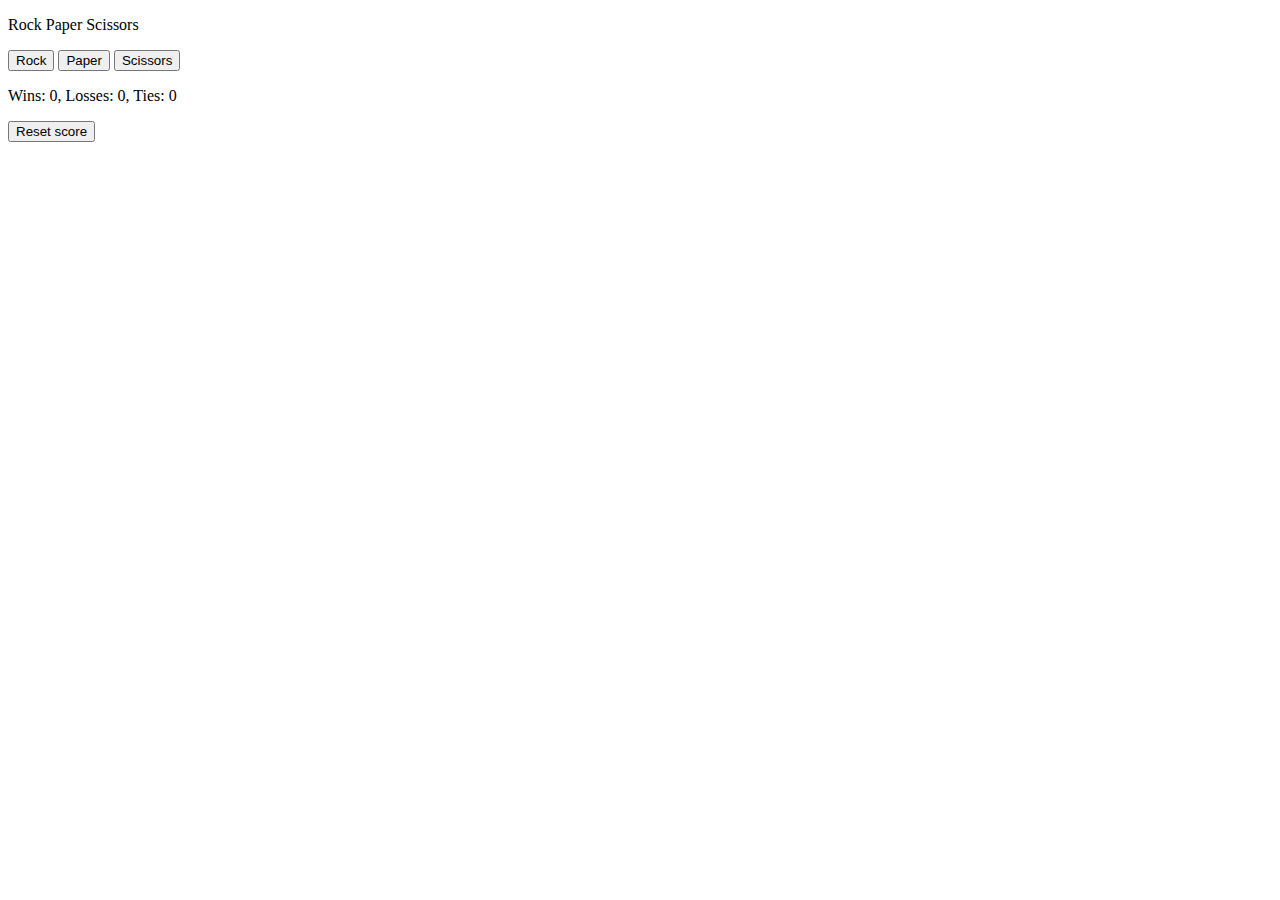
==== Dev/05-Rock-Paper-Scissors.html @ 2d70d538 "rock-paper-scissors" ====
<!DOCTYPE html>
<html>
	<head>
		<title>Rock Paper Scissors</title>
	</head>
	<body>
    <p>Rock Paper Scissors</p>
    <button onclick="playGame('rock');">Rock</button>
    <button onclick="playGame('paper');">Paper</button>
    <button onclick="playGame('scissors');">Scissors</button>
    <p class="result"></p>
    <p class="moves"></p>
    <p class="score"></p>
    <button onclick="
      score.wins = 0;
      score.losses = 0;
      score.ties = 0;
      localStorage.removeItem('score');
      updateScoreElement();
    ">Reset score</button>


    <script>
      // 尝试从浏览器的 localStorage 中获取并解析分数数据。
	    // 如果获取失败（如键名不存在或存储为空），则使用一个默认的分数对象 { wins: 0, losses: 0, ties: 0 }。
      // 后续当score更新了之后会直接从本地那score数据
      let score = JSON.parse(localStorage.getItem('score')) || {
        wins: 0,
        losses: 0,
        ties: 0
      };

      updateScoreElement();
      
      function playGame(playerMove) {
        const computerMove = pickComputerMove();
        let result = '';
        if(playerMove === computerMove) {
          result = 'Tie';
          score.ties++;
        } else if (playerMove === 'rock' && computerMove === 'scissors') {
          result = 'player wins';
          score.wins++;
        } else if (playerMove === 'paper' && computerMove === 'rock') {
          result = 'player wins';
          score.wins++;
        } else if (playerMove === 'scissors' && computerMove === 'paper') {
          result = 'player wins';
          score.wins++;
        } else {
          result = 'computer wins';
          score.losses++;
        }
        localStorage.setItem('score', JSON.stringify(score));

        updateScoreElement()

        document.querySelector('.result').innerHTML = result;

        document.querySelector('.moves').innerHTML = `You ${playerMove} - ${computerMove} Computer`;
      }
      function pickComputerMove(){
        // 	Math.random()生成一个范围在 0（含）到 1（不含） 的随机浮点数，
        const randomIndex = Math.floor(Math.random() * 3);
        const choices = ['rock', 'paper', 'scissors'];
        return choices[randomIndex];
      }

      function updateScoreElement() {
        document.querySelector('.score')
          .innerHTML = `Wins: ${score.wins}, Losses: ${score.losses}, Ties: ${score.ties}`;
      }
    </script>
  </body>
</html>
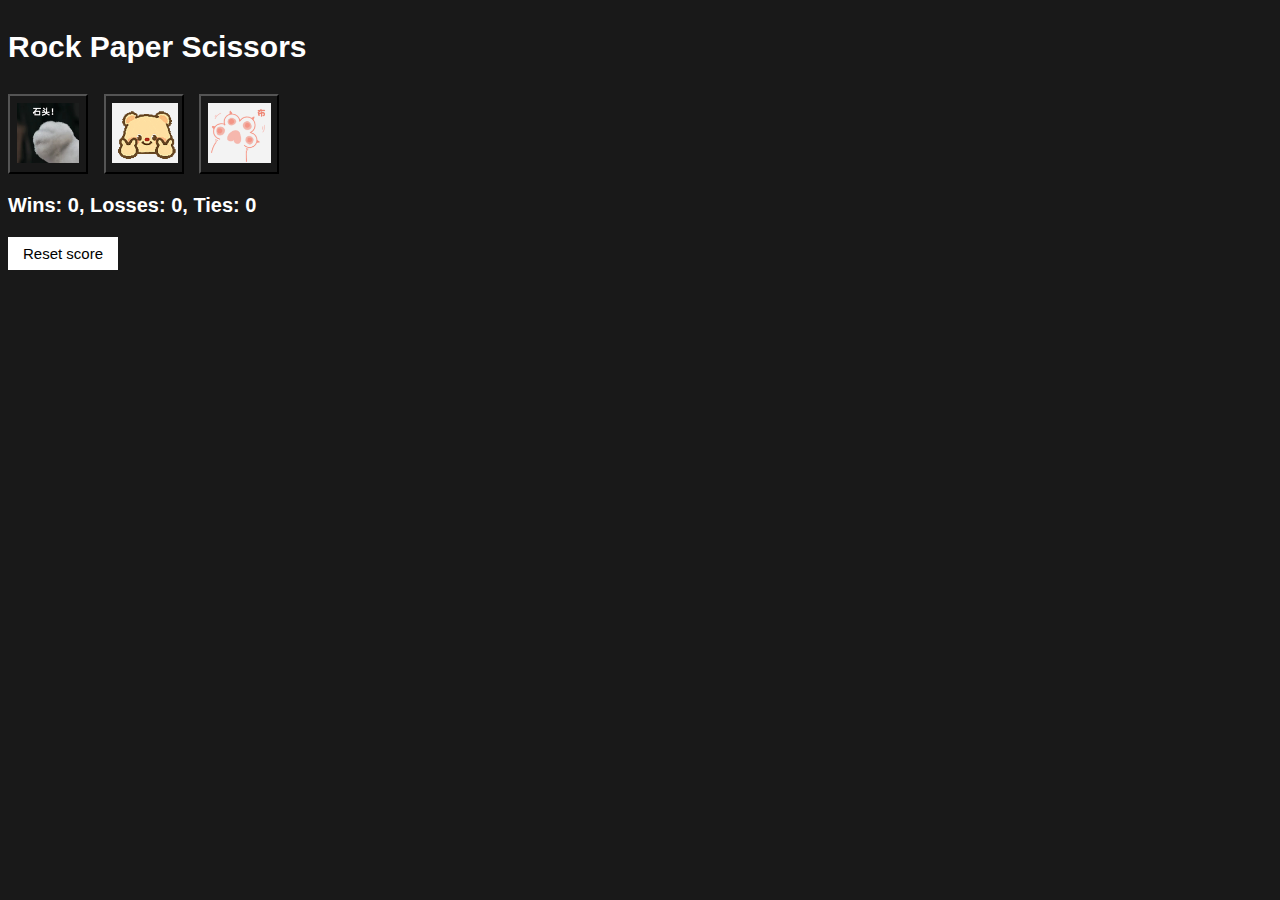
==== commit d2cd80d5: "rock-paper-scissors" ====
--- a/Dev/05-Rock-Paper-Scissors.html
+++ b/Dev/05-Rock-Paper-Scissors.html
@@ -2,28 +2,90 @@
 <html>
 	<head>
 		<title>Rock Paper Scissors</title>
+    <style>
+      body {
+        background-color: rgb(25,25,25);
+        color: white;
+        font-family: arial;
+        font-size: 20px;
+        font-weight: bold;
+      }
+      
+      .title {
+        font-size: 30px;
+        font-weight: bold;
+      }
+
+      .move-icon {
+        height: 60px;
+      }
+      .move-icon2 {
+        height: 40px;
+        margin-left: 10px;
+        margin-right: 10px;
+      }
+
+      .move-button {
+        background-color: transparent;
+        cursor: pointer;
+        width: 80px;
+        height: 80px;
+        margin-right: 10px;
+      }
+
+      .result {
+        font-size: 25px;
+        font-weight: bold;
+        margin-top: 50px;
+      }
+
+      .scoreType {
+        margin-top: 60px;
+      }
+
+      .resetButton {
+        background-color: white;
+        border:none;
+        font-size: 15px;
+        padding: 8px 15px;
+        cursor:pointer;
+      }
+    </style>
 	</head>
 	<body>
-    <p>Rock Paper Scissors</p>
-    <button onclick="playGame('rock');">Rock</button>
-    <button onclick="playGame('paper');">Paper</button>
-    <button onclick="playGame('scissors');">Scissors</button>
-    <p class="result"></p>
-    <p class="moves"></p>
-    <p class="score"></p>
+    <p class="title">Rock Paper Scissors</p>
+    
+    <button onclick="playGame('rock');" class="move-button">
+      <img src="./rock.png" class="move-icon">
+    </button>
+
+    <button onclick="playGame('scissors');" class="move-button">
+      <img src="./scissors.png" class="move-icon">
+    </button>
+    
+    <button onclick="playGame('paper');" class="move-button">
+      <img src="./paper.png" class="move-icon">
+    </button>
+    
+    
+    
+    <p class="js-result"></p>
+    <p class="js-moves"></p>
+    <p class="score scoreTpye"></p>
     <button onclick="
       score.wins = 0;
       score.losses = 0;
       score.ties = 0;
       localStorage.removeItem('score');
       updateScoreElement();
-    ">Reset score</button>
+    " class="resetButton">Reset score</button>
 
 
     <script>
       // 尝试从浏览器的 localStorage 中获取并解析分数数据。
 	    // 如果获取失败（如键名不存在或存储为空），则使用一个默认的分数对象 { wins: 0, losses: 0, ties: 0 }。
       // 后续当score更新了之后会直接从本地那score数据
+      // 当页面刷新或关闭时，页面中的数据（如分数、价格等）会丢失。localStorage 允许你将数据保存在浏览器中，即使用户关闭页面或刷新后，数据仍然可用。
       let score = JSON.parse(localStorage.getItem('score')) || {
         wins: 0,
         losses: 0,
@@ -39,13 +101,13 @@
           result = 'Tie';
           score.ties++;
         } else if (playerMove === 'rock' && computerMove === 'scissors') {
-          result = 'player wins';
+          result = 'you win';
           score.wins++;
         } else if (playerMove === 'paper' && computerMove === 'rock') {
-          result = 'player wins';
+          result = 'you win';
           score.wins++;
         } else if (playerMove === 'scissors' && computerMove === 'paper') {
-          result = 'player wins';
+          result = 'you win';
           score.wins++;
         } else {
           result = 'computer wins';
@@ -55,9 +117,12 @@
 
         updateScoreElement()
 
-        document.querySelector('.result').innerHTML = result;
+        document.querySelector('.js-result').innerHTML = result;
 
-        document.querySelector('.moves').innerHTML = `You ${playerMove} - ${computerMove} Computer`;
+        document.querySelector('.js-moves').innerHTML = `You 
+      <img src="./${playerMove}.png" class="move-icon2">
+      <img src="./${computerMove}.png" class="move-icon2">
+      Computer`;
       }
       function pickComputerMove(){
         // 	Math.random()生成一个范围在 0（含）到 1（不含） 的随机浮点数，
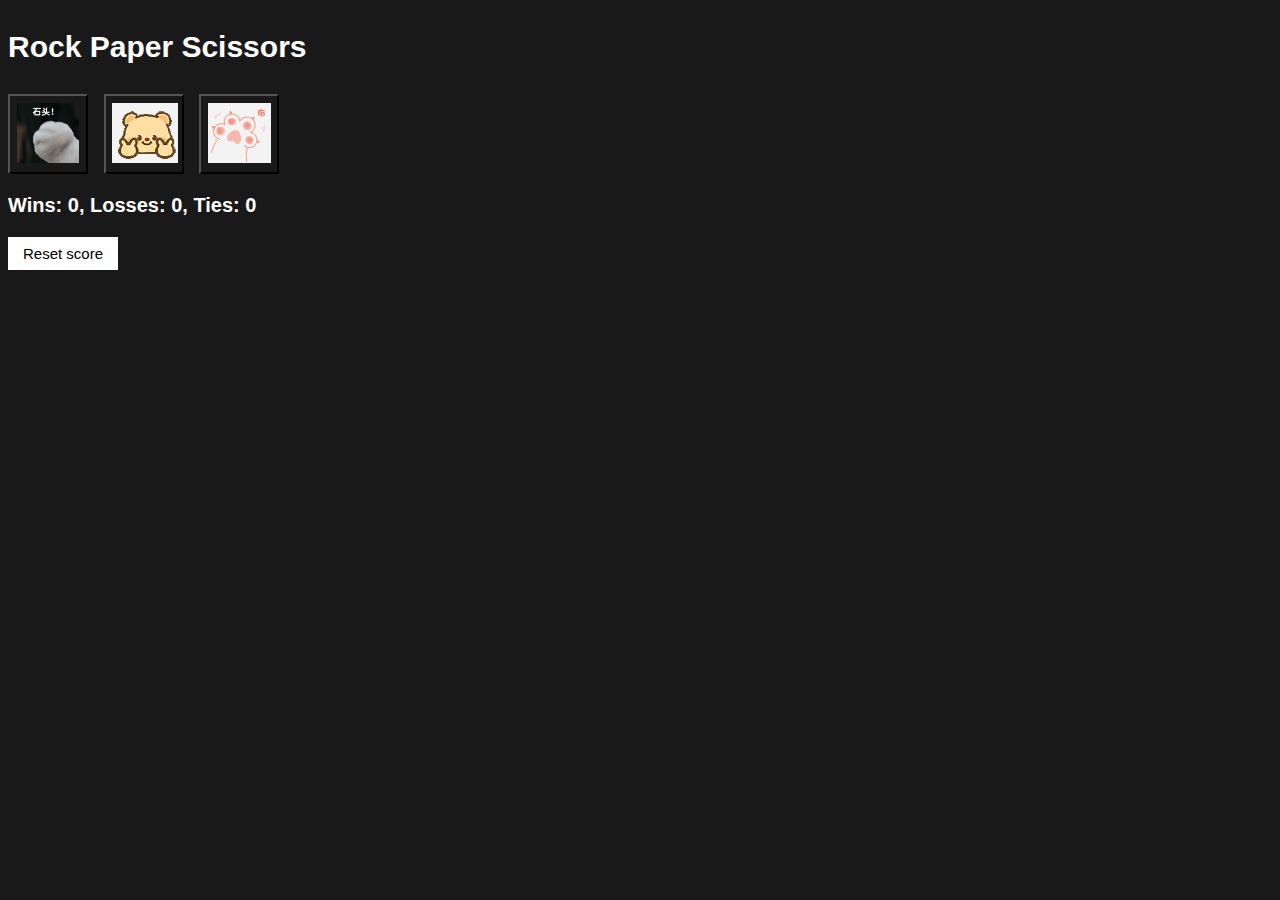
==== commit c7ae11d9: "separate 3 different files" ====
--- a/Dev/05-Rock-Paper-Scissors.html
+++ b/Dev/05-Rock-Paper-Scissors.html
@@ -2,55 +2,9 @@
 <html>
 	<head>
 		<title>Rock Paper Scissors</title>
-    <style>
-      body {
-        background-color: rgb(25,25,25);
-        color: white;
-        font-family: arial;
-        font-size: 20px;
-        font-weight: bold;
-      }
-      
-      .title {
-        font-size: 30px;
-        font-weight: bold;
-      }
-
-      .move-icon {
-        height: 60px;
-      }
-      .move-icon2 {
-        height: 40px;
-        margin-left: 10px;
-        margin-right: 10px;
-      }
-
-      .move-button {
-        background-color: transparent;
-        cursor: pointer;
-        width: 80px;
-        height: 80px;
-        margin-right: 10px;
-      }
-
-      .result {
-        font-size: 25px;
-        font-weight: bold;
-        margin-top: 50px;
-      }
-
-      .scoreType {
-        margin-top: 60px;
-      }
-
-      .resetButton {
-        background-color: white;
-        border:none;
-        font-size: 15px;
-        padding: 8px 15px;
-        cursor:pointer;
-      }
-    </style>
+    <link 
+    rel="styleSheet"
+    href="./styles/05-Rock-Paper-Scissors.css">
 	</head>
 	<body>
     <p class="title">Rock Paper Scissors</p>
@@ -67,8 +21,6 @@
       <img src="./paper.png" class="move-icon">
     </button>
     
-    
-    
     <p class="js-result"></p>
     <p class="js-moves"></p>
     <p class="score scoreTpye"></p>
@@ -79,62 +31,6 @@
       localStorage.removeItem('score');
       updateScoreElement();
     " class="resetButton">Reset score</button>
-
-
-    <script>
-      // 尝试从浏览器的 localStorage 中获取并解析分数数据。
-	    // 如果获取失败（如键名不存在或存储为空），则使用一个默认的分数对象 { wins: 0, losses: 0, ties: 0 }。
-      // 后续当score更新了之后会直接从本地那score数据
-      // 当页面刷新或关闭时，页面中的数据（如分数、价格等）会丢失。localStorage 允许你将数据保存在浏览器中，即使用户关闭页面或刷新后，数据仍然可用。
-      let score = JSON.parse(localStorage.getItem('score')) || {
-        wins: 0,
-        losses: 0,
-        ties: 0
-      };
-
-      updateScoreElement();
-      
-      function playGame(playerMove) {
-        const computerMove = pickComputerMove();
-        let result = '';
-        if(playerMove === computerMove) {
-          result = 'Tie';
-          score.ties++;
-        } else if (playerMove === 'rock' && computerMove === 'scissors') {
-          result = 'you win';
-          score.wins++;
-        } else if (playerMove === 'paper' && computerMove === 'rock') {
-          result = 'you win';
-          score.wins++;
-        } else if (playerMove === 'scissors' && computerMove === 'paper') {
-          result = 'you win';
-          score.wins++;
-        } else {
-          result = 'computer wins';
-          score.losses++;
-        }
-        localStorage.setItem('score', JSON.stringify(score));
-
-        updateScoreElement()
-
-        document.querySelector('.js-result').innerHTML = result;
-
-        document.querySelector('.js-moves').innerHTML = `You 
-      <img src="./${playerMove}.png" class="move-icon2">
-      <img src="./${computerMove}.png" class="move-icon2">
-      Computer`;
-      }
-      function pickComputerMove(){
-        // 	Math.random()生成一个范围在 0（含）到 1（不含） 的随机浮点数，
-        const randomIndex = Math.floor(Math.random() * 3);
-        const choices = ['rock', 'paper', 'scissors'];
-        return choices[randomIndex];
-      }
-
-      function updateScoreElement() {
-        document.querySelector('.score')
-          .innerHTML = `Wins: ${score.wins}, Losses: ${score.losses}, Ties: ${score.ties}`;
-      }
-    </script>
+    <script src="./script/06-Rock-Paper-Scissors.js" ></script>
   </body>
 </html>--- a/Dev/styles/05-Rock-Paper-Scissors.css
+++ b/Dev/styles/05-Rock-Paper-Scissors.css
@@ -0,0 +1,47 @@
+body {
+  background-color: rgb(25,25,25);
+  color: white;
+  font-family: arial;
+  font-size: 20px;
+  font-weight: bold;
+}
+
+.title {
+  font-size: 30px;
+  font-weight: bold;
+}
+
+.move-icon {
+  height: 60px;
+}
+.move-icon2 {
+  height: 40px;
+  margin-left: 10px;
+  margin-right: 10px;
+}
+
+.move-button {
+  background-color: transparent;
+  cursor: pointer;
+  width: 80px;
+  height: 80px;
+  margin-right: 10px;
+}
+
+.result {
+  font-size: 25px;
+  font-weight: bold;
+  margin-top: 50px;
+}
+
+.scoreType {
+  margin-top: 60px;
+}
+
+.resetButton {
+  background-color: white;
+  border:none;
+  font-size: 15px;
+  padding: 8px 15px;
+  cursor:pointer;
+}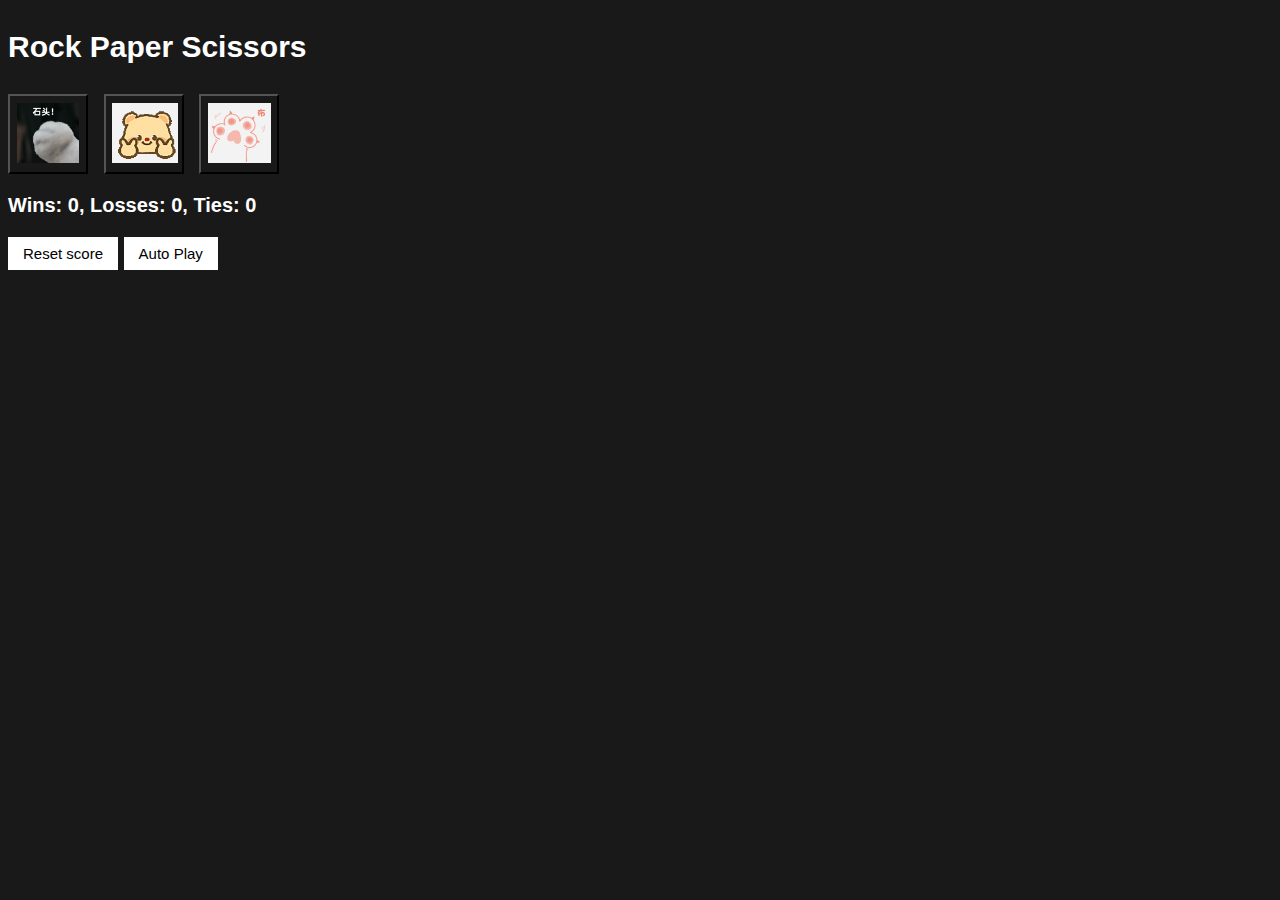
==== commit 05e74c51: "add keydown to the rock-paper-scissors" ====
--- a/Dev/05-Rock-Paper-Scissors.html
+++ b/Dev/05-Rock-Paper-Scissors.html
@@ -31,6 +31,9 @@
       localStorage.removeItem('score');
       updateScoreElement();
     " class="resetButton">Reset score</button>
-    <script src="./script/06-Rock-Paper-Scissors.js" ></script>
+
+    <button onclick="autoPlay();"
+      class="auto-play-button">Auto Play</button>
+    <script src="./script/05-Rock-Paper-Scissors.js" ></script>
   </body>
 </html>--- a/Dev/styles/05-Rock-Paper-Scissors.css
+++ b/Dev/styles/05-Rock-Paper-Scissors.css
@@ -38,7 +38,7 @@
   margin-top: 60px;
 }
 
-.resetButton {
+.resetButton,.auto-play-button {
   background-color: white;
   border:none;
   font-size: 15px;
